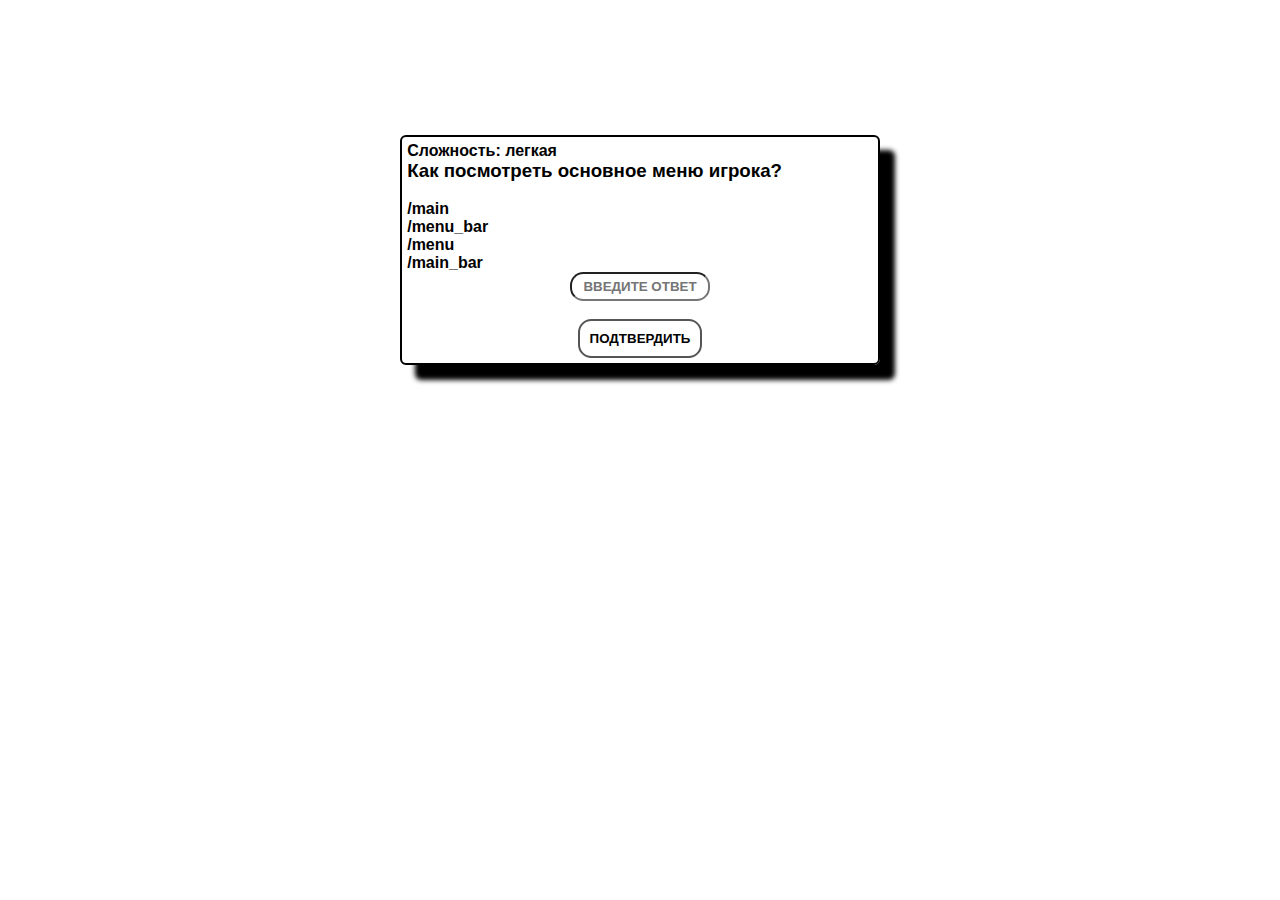
==== index-bot.html @ 72c86bfc "welcome bot" ====
<!DOCTYPE html>
<html lang="ru">
    <head>
        <title>Quiz</title>
        <link type="text/css" rel="stylesheet" href="./style-bot.css">
        <link rel="icon" type="image/x-icon" href="">
        <meta name="viewport" content="width=device-width, initial-scale=1.0">
        <meta charset="UTF-8">
    </head>
    <body>
        <div class="quiz-container" id="quizContainer">
            <div class="quiz-body">
                <h4 id="diff">Сложность difficult difficult</h4>
                <h3 id="question">Вопрос question question question question question</h3><br>
                <lable id="a_text" class="variant">Варинат</lable>
                <br>
                <lable id="b_text" class="variant">Варинат</lable>
                <br>
                <lable id="c_text" class="variant">Варинат</lable>
                <br>
                <lable id="d_text" class="variant">Варинат</lable>
                <form id="form">
                    <input type="text" class="form-control" id="fild" placeholder="ВВЕДИТЕ ОТВЕТ" required><br>
                    <button type="submit" class="submit-button">Подтвердить</button>
                </form>
            </div>
        </div>
        <script type="module" src="./quiz-bot.js"></script>
        <script type="module" src=""></script>
    </body>
</html>
---- style-bot.css ----
* {
    margin: 0;
    padding: 0;
    box-sizing: border-box;
}

:root {
	--index: calc(1vw + 1vh);
	--transition: 1s cubic-bezier(.05, .5, .0, 1);
}

body {
	background-color: white;
}

.back:hover {
	color: white;
	background-color: black;
}

.back:active {
	background-color: black;
	transform: translateY(4px);
}

.quiz-container {
	--quiz-size: calc(var(--index) * 22);
    position: absolute;
    top: 15%;
    left: calc(50% - calc(var(--quiz-size) / 2));
    width: var(--quiz-size);
    height: var(--quiz-size);
    z-index: 1;
    background-repeat: no-repeat;
}

.quiz-body {
	border: 2px solid;
	border-radius: 6px;
	box-shadow: 15px 15px 5px;
	font-family: sans-serif;
	padding: 5px;
	display: fixed;
} 

.variant {
	font-weight: 600;
}

.quiz-body input {
	font-weight: 600;
	border-radius: 1em;
	width: 140px;
	text-align: center;
	padding: 5px;
	margin: 0 auto;
	display: block;
}

.submit-button {
	text-transform: uppercase;
	font-weight: 600;
	border-radius: 1em;
	padding: 10px 10px;
	background-color: transparent;
	border: 2px solid #555555;
	margin: 0 auto;
    display: block;
}

.submit-button:hover {
	text-transform: uppercase;
	color: white;
	font-weight: 600;
	border-radius: 1em;
	padding: 10px 10px;
	background-color: black;
	border: 2px solid #555555;
	box-shadow: 0 12px 16px 0 rgba(0,0,0,0.24), 0 17px 50px 0 rgba(0,0,0,0.19);
	transform: translateY(-2px);
}

.submit-button:active {
	background-color: black;
	box-shadow: 0 12px 16px 0 rgba(0,0,0,0.24), 0 17px 50px 0 rgba(0,0,0,0.19);
	transform: translateY(4px);
}

.result {
	border: 2px solid;
	border-radius: 6px;
	font-family: sans-serif;
	background-color: white;
	padding: 1rem;
	box-shadow: 0 0 10px 3px rgba(100, 100, 100, 100);
}
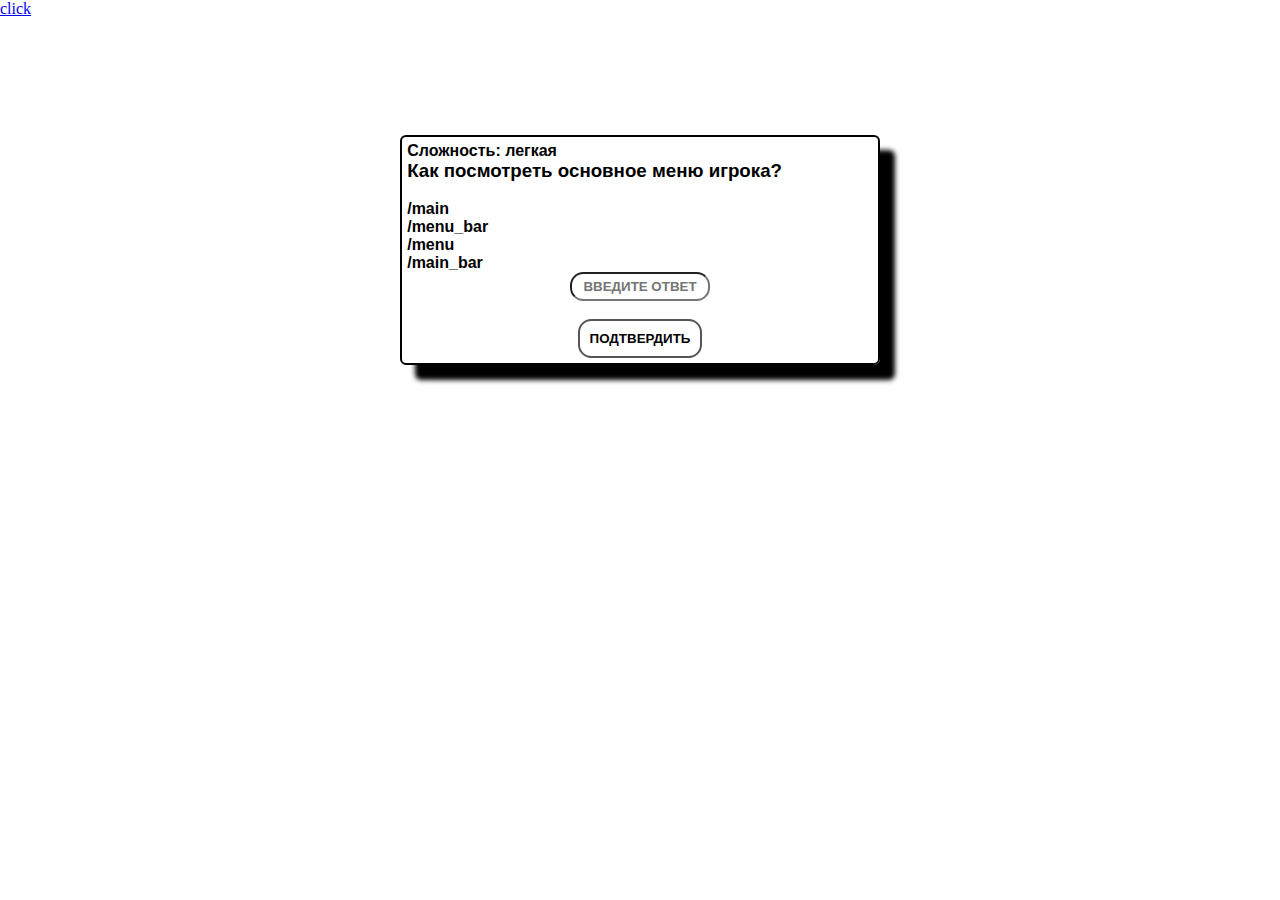
==== commit cd218676: "test commit" ====
--- a/index-bot.html
+++ b/index-bot.html
@@ -8,10 +8,11 @@
         <meta charset="UTF-8">
     </head>
     <body>
+        <a href="./test.html">click</a>
         <div class="quiz-container" id="quizContainer">
             <div class="quiz-body">
-                <h4 id="diff">Сложность difficult difficult</h4>
-                <h3 id="question">Вопрос question question question question question</h3><br>
+                <h4 id="diff">Сложность</h4>
+                <h3 id="question">Вопрос</h3><br>
                 <lable id="a_text" class="variant">Варинат</lable>
                 <br>
                 <lable id="b_text" class="variant">Варинат</lable>
@@ -19,7 +20,7 @@
                 <lable id="c_text" class="variant">Варинат</lable>
                 <br>
                 <lable id="d_text" class="variant">Варинат</lable>
-                <form id="form">
+                <form id="form-submit">
                     <input type="text" class="form-control" id="fild" placeholder="ВВЕДИТЕ ОТВЕТ" required><br>
                     <button type="submit" class="submit-button">Подтвердить</button>
                 </form>
